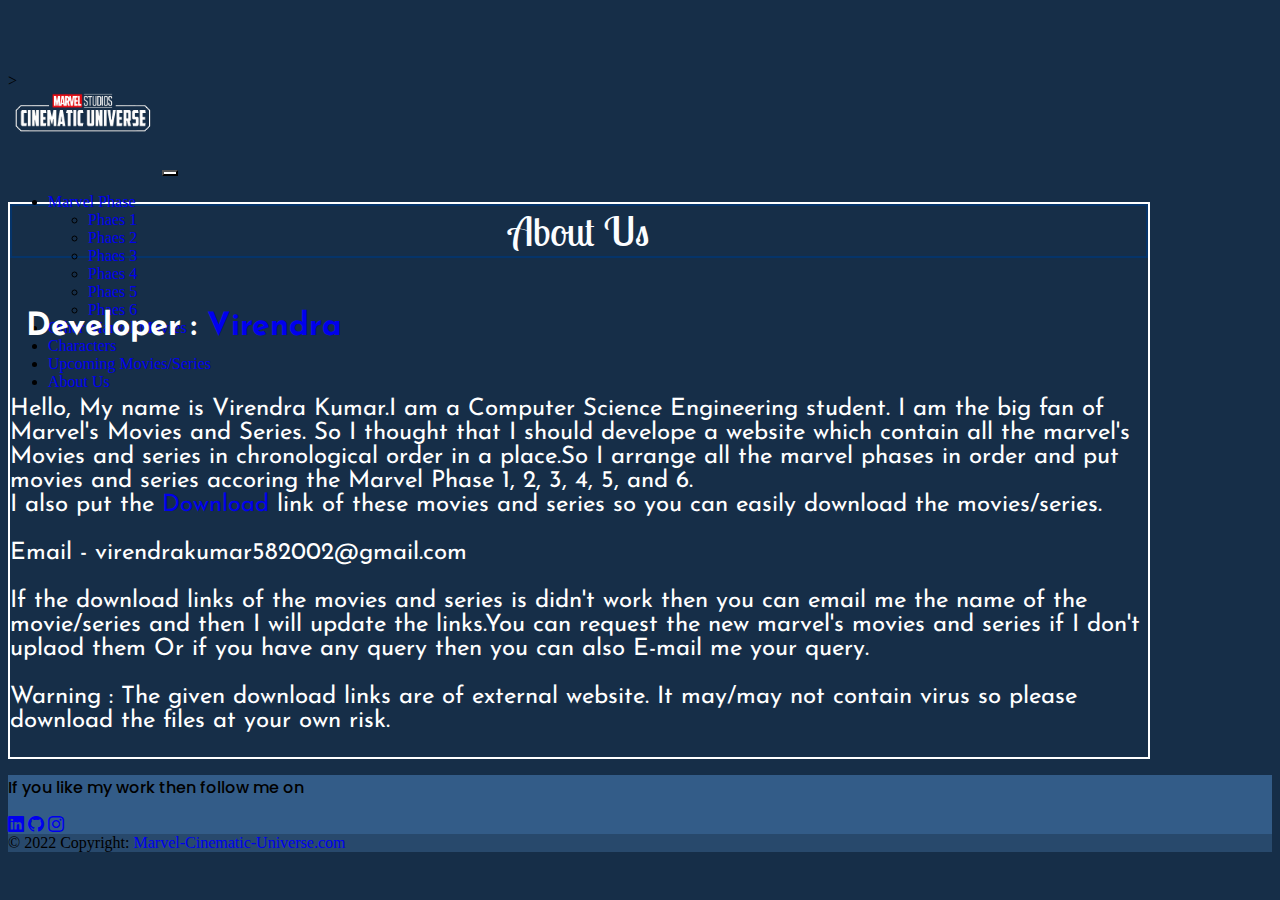
==== About.html @ f0af946c "Push the Code" ====
<!doctype html>
<html lang="en">

<head>
    <meta charset="utf-8">
    <meta name="viewport" content="width=device-width, initial-scale=1">
    <title>About Developer</title>
    <link rel="icon" type="image/x-icon" href="/images/favicon.ico">
    <link href="https://cdn.jsdelivr.net/npm/bootstrap@5.2.0/dist/css/bootstrap.min.css" rel="stylesheet"
        integrity="sha384-gH2yIJqKdNHPEq0n4Mqa/HGKIhSkIHeL5AyhkYV8i59U5AR6csBvApHHNl/vI1Bx" crossorigin="anonymous">
    <link rel="stylesheet" href="index.css">
    <link rel="stylesheet" href="https://cdn.jsdelivr.net/npm/bootstrap-icons@1.9.1/font/bootstrap-icons.css">

</head>

<body class="body">

    <nav class="navbar navbar-light navbar-expand-lg sticky-top ">
        <div class="container-fluid">
            <a class="navbar-brand" href="index.html">
                <img src="/images/mcu_logo.png" alt="Marvel_logo" width="150px">
            </a>
            <button class="navbar-toggler" type="button" data-bs-toggle="collapse"
                data-bs-target="#navbarSupportedContent" aria-controls="navbarSupportedContent" aria-expanded="false"
                aria-label="Toggle navigation">
                <span class="navbar-toggler-icon"></span>
            </button>
            <div class="collapse navbar-collapse" id="navbarSupportedContent">
                <ul class="navbar-nav mx-5 me-auto mb-2 mb-lg-0">
                    <li class="nav-item dropdown">
                        <a class="nav-link dropdown-toggle text-white me-3" href="index.html" role="button"
                            data-bs-toggle="dropdown" aria-expanded="false">
                            Marvel Phase
                        </a>
                        <ul class="dropdown-menu text-white hover">
                            <li><a class="dropdown-item" href="index.html">Phaes 1</a></li>
                            <li><a class="dropdown-item" href="index.html">Phaes 2</a></li>
                            <li><a class="dropdown-item" href="index.html">Phaes 3</a></li>
                            <li><a class="dropdown-item" href="index.html">Phaes 4</a></li>
                            <li><a class="dropdown-item" href="index.html">Phaes 5</a></li>
                            <li><a class="dropdown-item" href="index.html">Phaes 6</a></li>

                        </ul>
                    </li>
                    <li class="nav-item">
                        <a class="nav-link active text-white me-3 hover" aria-current="page"
                            href="OtherMovie.html">Other Marvel Movies</a>
                    </li>
                    <li class="nav-item">
                        <a class="nav-link active text-white me-3 hover" aria-current="page" href="Character.html">Characters</a>
                    </li>
                    <li class="nav-item">
                        <a class="nav-link active text-white hover" aria-current="page" href="Upcoming.html">Upcoming
                            Movies/Series</a>
                    </li>
                    <li class="nav-item">
                        <a class="nav-link active text-white hover" aria-current="page" href="#!">About Us</a>
                    </li>
                </ul>
                <!-- <form class="d-flex" role="search">
                    <input class="form-control me-2 hover" type="search" placeholder="Search Movies/Series"
                        aria-label="Search">
                    <button class="btn btn-outline-danger" type="submit">Search</button>
                </form> -->
            </div>
        </div>
    </nav>


    <!-- About Us -->
    >
    <div class="aboutCard card mb-5 mx-5" style="max-width: 90%;">
        <div class="card-header aboutHeader">About Us</div>
        <div class="aboutData card-body">
            <h5 class="card-title aboutTitle">Developer : <a href="https://github.com/Virendra-94"
                    class="text-danger">Virendra</a> </h5>
            <p class="card-text mx-3 my-3">Hello, My name is Virendra Kumar.I am a Computer Science Engineering student.
                I am the big fan of Marvel's Movies and Series.
                So I thought that I should develope a website which contain all the marvel's Movies and series in
                chronological order in a place.So I arrange all the marvel phases in order and put movies and series
                accoring the Marvel Phase 1, 2, 3, 4, 5, and 6. <br> I also put the <a href="index.html"> Download</a>
                link of these movies and series so you can easily download the movies/series.</p>
            <p class="card-text mx-3 my-3">Email - virendrakumar582002@gmail.com</p>
            <p class="card-text mx-3 my-3">If the download links of the movies and series is didn't work then you can
                email me the name of the movie/series and then I will update the links.You can request the new marvel's movies and series if I don't uplaod them Or if you have any query then
                you can also E-mail me your query.</p>

           <p class="card-text text-center my-3"><span class="badge text-bg-warning">Warning :</span> The given download links are of external website. It may/may not contain virus so please download the files at your own risk. </p>

        </div>
    </div>



    <!-- Footer -->
    <footer class="text-center text-white my-3" style="background-color: #335c88;">

        <div class="container pt-4">

            <section class="mb-4">
                <p class="follow">If you like my work then follow me on </p>
                <a class="btn btn-link btn-floating btn-lg text-white m-1"
                    href="https://www.linkedin.com/in/virendra-kumar-448184230/" role="button"
                    data-mdb-ripple-color="dark"><i class="bi bi-linkedin"></i></a>

                <a class="btn btn-link btn-floating btn-lg text-white m-1" href="https://github.com/Virendra-94"
                    role="button" data-mdb-ripple-color="dark"><i class="bi bi-github"></i></a>
                <a class="btn btn-link btn-floating btn-lg text-white m-1"
                    href="https://www.instagram.com/virendra_694/" role="button" data-mdb-ripple-color="dark"><i
                        class="bi bi-instagram"></i></a>
            </section>
        </div>



        <div class="text-center text-white p-3" style="background-color: rgba(0, 0, 0, 0.2);">
            © 2022 Copyright:
            <a class="text-white" href="https://github.com/Virendra-94">Marvel-Cinematic-Universe.com</a>
        </div>

    </footer>

    <script src="https://cdn.jsdelivr.net/npm/bootstrap@5.2.0/dist/js/bootstrap.bundle.min.js"
        integrity="sha384-A3rJD856KowSb7dwlZdYEkO39Gagi7vIsF0jrRAoQmDKKtQBHUuLZ9AsSv4jD4Xa"
        crossorigin="anonymous"></script>

</body>

</html>
---- index.css ----
@import url('https://fonts.googleapis.com/css2?family=Cinzel:wght@600&display=swap');
@import url('https://fonts.googleapis.com/css2?family=Cinzel:wght@600&family=Lobster+Two:wght@700&display=swap');
@import url('https://fonts.googleapis.com/css2?family=Poppins:wght@300&display=swap');
@import url('https://fonts.googleapis.com/css2?family=Merriweather:wght@300&display=swap');
@import url('https://fonts.googleapis.com/css2?family=Josefin+Sans&display=swap');
@import url('https://fonts.googleapis.com/css2?family=Philosopher&display=swap');
body::-webkit-scrollbar {
    width: 1em;
  }
   
  body::-webkit-scrollbar-track {
    box-shadow: inset 0 0 6px rgba(0, 0, 0, 0.3);
  }
  @media only screen and (max-width: 430px) {
    .card-title{
        
        font-size: 1rem;
    }
  }
  @media only screen and (max-width: 430px) {
    .btn-danger{
        padding: 5px;
        font-size: 0.8rem;
    }
  }
  @media only screen and (max-width: 480px) {
    .phase{
        
        font-size: 1.5rem;
    }
  }
  @media only screen and (max-width: 1380px) {
    .WarningIndex{
        font-size: 1rem;
        padding-top: 6rem;
        
    }
  }
  @media only screen and (max-width: 352px) {
    .WarningIndex{
        
        padding-top: 6rem;
        padding-bottom: 3rem;
    }
  }
  @media only screen and (max-width: 400px) {
    .download{
        
        font-size: 0.7rem;
    }
  }

  body::-webkit-scrollbar-thumb {
    background-color: darkgrey;
    outline: 1px solid slategrey;
  }
.body{
    background-color: #162e48;
}
.navbar{
    background-color: #162e48;
}
.hover:hover{
    
    
    color: #000000;
    border: 2px solid red;   
    border-radius: 13px;
}
.alert-dismissible{
    margin-top: 4rem;
}
@media only screen and (max-width: 992px) {
    .alert-dismissible{
        margin-top: 8rem;
        font-size: 0.8rem;
    }
  }
 
.movieCard{
    margin-top: 3rem;
}
@media only screen and (max-width: 1380px) {
    .movieCard{
        margin-top: 1.5rem;
        
    }
  }
.latestMovies{
    padding-top: 0px;
    margin-top: 4.5rem;
    padding-bottom: 30px;
}
.lmoviesCard{
    margin-bottom: 20px;
}
.lmoviecardGroup{
    display: flex;
    align-items: center;
    justify-content: center;
}
.lmoviegroup{
    width: 80vw;

}

.navbar-toggler{
    background-color: white;
    outline: none;
}
.navbar-toggler:focus{
    
    color: #162e48;
}
.navbar-toggler:hover{
    background-color: gray;
    border: 2px solid red;
}
.phase{
    font-family: 'Cinzel', serif;
    font-size: 30px;
    padding-top: 0px;
    height: 2rem;
   
}
.sticky-top {
    
    padding-top: 3rem;
    height:1rem;
    
}
@media only screen and (max-width: 600px) {
    .sticky-top{
        height: 1rem;
        padding-top: 0;
    }
  }
.disabled{
    font-size: 1.5rem;
    font-weight: 700;
    margin-top: 1rem;
}
.container-fluid{
    background-color: #162e48;
    padding-bottom: 1rem;
}
a{
    text-decoration: none;
}
.h3{
    
    cursor:default;
    margin-top: 2rem;
    
}
.carousel-inner{
    border: 3px solid white;
    border-radius: 5px;
}
.aboutCard{
    background-color: #162e48;
    border: 2px solid white;
    color: white;
    margin-top: 7rem;
}

.aboutHeader{
    font-family: 'Lobster Two';
    text-align: center;
    font-size: 2.5rem;
    color: #fcfdff;
    border: 2px solid rgb(5, 52, 106);
}
.aboutData{
    color: white;
    font-size: 1.5rem;
    font-family: 'Josefin Sans', sans-serif;

}
@media only screen and (max-width: 600px) {
    .aboutData{
        font-size: 1rem;
    }
  }
.aboutTitle{
    font-size: 2rem;
    padding-left: 1rem;
}
.releaseDate{
    font-size: 1.1rem;
    font-weight: 500;
    color: #db1010;
}

.warning{
    font-family:'Josefin Sans', sans-serif;
    font-size: 19px;
  padding-top: 2rem;
}
.WarningIndex{
    text-align: center;
    font-family:'Josefin Sans', sans-serif;
    font-size: 19px;
}

@media only screen and (max-width: 600px) {
    .WarningIndex{
        font-size: 1rem;
    }
  }

.follow{
    font-family:Poppins;
    font-weight: 500;
}

.mcuHero{
    font-family: 'Philosopher', sans-serif;
    font-size: 3rem;
    margin-top: 4rem;
}
.characterCard{
    border: 3px solid white;
 
    border-radius: 7px;
    width: 80%;
    height: 15rem;
}
.xMen{
    
    font-size: 1.2rem;
   font-family: 'Philosopher', sans-serif;;
}
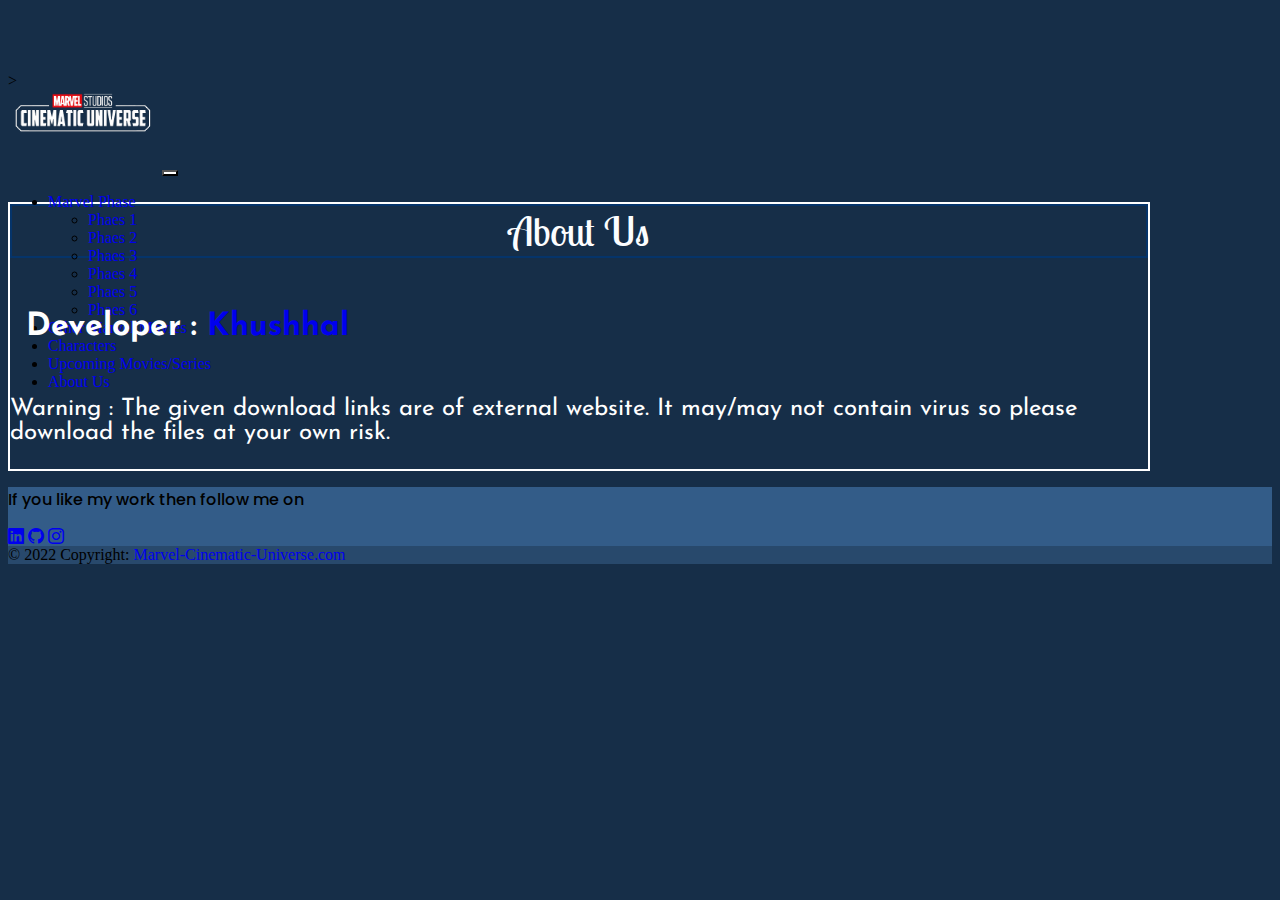
==== commit 3abfb8e9: "Update About.html" ====
--- a/About.html
+++ b/About.html
@@ -73,17 +73,17 @@
         <div class="card-header aboutHeader">About Us</div>
         <div class="aboutData card-body">
             <h5 class="card-title aboutTitle">Developer : <a href="https://github.com/Virendra-94"
-                    class="text-danger">Virendra</a> </h5>
-            <p class="card-text mx-3 my-3">Hello, My name is Virendra Kumar.I am a Computer Science Engineering student.
+                    class="text-danger">Khushhal</a> </h5>
+<!--             <p class="card-text mx-3 my-3">Hello, My name is Virendra Kumar.I am a Computer Science Engineering student.
                 I am the big fan of Marvel's Movies and Series.
                 So I thought that I should develope a website which contain all the marvel's Movies and series in
                 chronological order in a place.So I arrange all the marvel phases in order and put movies and series
                 accoring the Marvel Phase 1, 2, 3, 4, 5, and 6. <br> I also put the <a href="index.html"> Download</a>
-                link of these movies and series so you can easily download the movies/series.</p>
-            <p class="card-text mx-3 my-3">Email - virendrakumar582002@gmail.com</p>
-            <p class="card-text mx-3 my-3">If the download links of the movies and series is didn't work then you can
+                link of these movies and series so you can easily download the movies/series.</p> -->
+<!--             <p class="card-text mx-3 my-3">Email - virendrakumar582002@gmail.com</p> -->
+<!--             <p class="card-text mx-3 my-3">If the download links of the movies and series is didn't work then you can
                 email me the name of the movie/series and then I will update the links.You can request the new marvel's movies and series if I don't uplaod them Or if you have any query then
-                you can also E-mail me your query.</p>
+                you can also E-mail me your query.</p> -->
 
            <p class="card-text text-center my-3"><span class="badge text-bg-warning">Warning :</span> The given download links are of external website. It may/may not contain virus so please download the files at your own risk. </p>
 
@@ -126,4 +126,4 @@
 
 </body>
 
-</html>+</html>
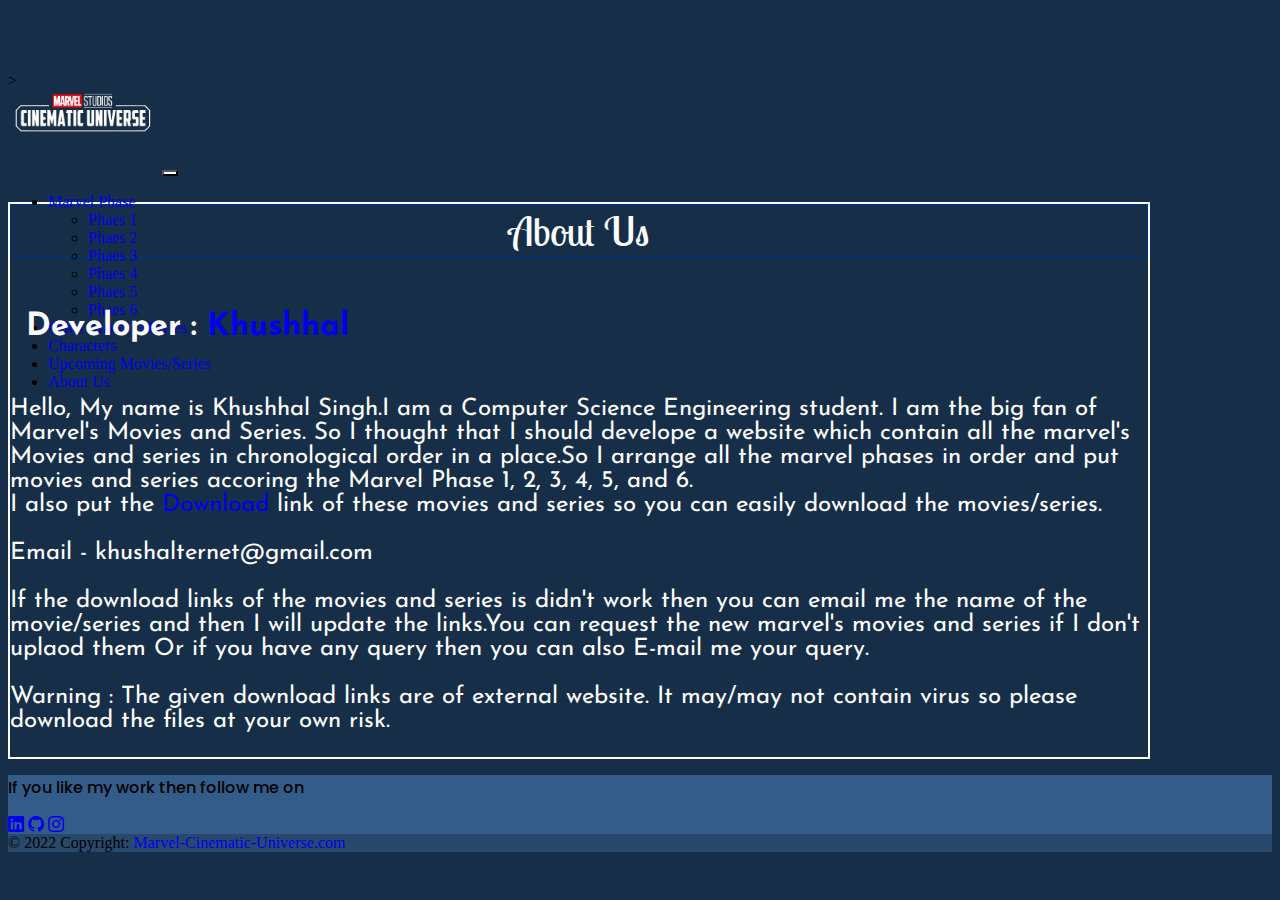
==== commit 6669e9e6: "Update About.html" ====
--- a/About.html
+++ b/About.html
@@ -18,7 +18,7 @@
     <nav class="navbar navbar-light navbar-expand-lg sticky-top ">
         <div class="container-fluid">
             <a class="navbar-brand" href="index.html">
-                <img src="/images/mcu_logo.png" alt="Marvel_logo" width="150px">
+                <img src="./images/mcu_logo.png" alt="Marvel_logo" width="150px">
             </a>
             <button class="navbar-toggler" type="button" data-bs-toggle="collapse"
                 data-bs-target="#navbarSupportedContent" aria-controls="navbarSupportedContent" aria-expanded="false"
@@ -72,18 +72,18 @@
     <div class="aboutCard card mb-5 mx-5" style="max-width: 90%;">
         <div class="card-header aboutHeader">About Us</div>
         <div class="aboutData card-body">
-            <h5 class="card-title aboutTitle">Developer : <a href="https://github.com/Virendra-94"
+            <h5 class="card-title aboutTitle">Developer : <a href="https://github.com/khushhal7"
                     class="text-danger">Khushhal</a> </h5>
-<!--             <p class="card-text mx-3 my-3">Hello, My name is Virendra Kumar.I am a Computer Science Engineering student.
+           <p class="card-text mx-3 my-3">Hello, My name is Khushhal Singh.I am a Computer Science Engineering student.
                 I am the big fan of Marvel's Movies and Series.
                 So I thought that I should develope a website which contain all the marvel's Movies and series in
                 chronological order in a place.So I arrange all the marvel phases in order and put movies and series
                 accoring the Marvel Phase 1, 2, 3, 4, 5, and 6. <br> I also put the <a href="index.html"> Download</a>
-                link of these movies and series so you can easily download the movies/series.</p> -->
-<!--             <p class="card-text mx-3 my-3">Email - virendrakumar582002@gmail.com</p> -->
-<!--             <p class="card-text mx-3 my-3">If the download links of the movies and series is didn't work then you can
+                link of these movies and series so you can easily download the movies/series.</p> 
+           <p class="card-text mx-3 my-3">Email - khushalternet@gmail.com</p> 
+          <p class="card-text mx-3 my-3">If the download links of the movies and series is didn't work then you can
                 email me the name of the movie/series and then I will update the links.You can request the new marvel's movies and series if I don't uplaod them Or if you have any query then
-                you can also E-mail me your query.</p> -->
+                you can also E-mail me your query.</p> 
 
            <p class="card-text text-center my-3"><span class="badge text-bg-warning">Warning :</span> The given download links are of external website. It may/may not contain virus so please download the files at your own risk. </p>
 
@@ -100,13 +100,13 @@
             <section class="mb-4">
                 <p class="follow">If you like my work then follow me on </p>
                 <a class="btn btn-link btn-floating btn-lg text-white m-1"
-                    href="https://www.linkedin.com/in/virendra-kumar-448184230/" role="button"
+                    href="https://www.linkedin.com/in/khushhal1/" role="button"
                     data-mdb-ripple-color="dark"><i class="bi bi-linkedin"></i></a>
 
-                <a class="btn btn-link btn-floating btn-lg text-white m-1" href="https://github.com/Virendra-94"
+                <a class="btn btn-link btn-floating btn-lg text-white m-1" href="https://github.com/khushhal7"
                     role="button" data-mdb-ripple-color="dark"><i class="bi bi-github"></i></a>
                 <a class="btn btn-link btn-floating btn-lg text-white m-1"
-                    href="https://www.instagram.com/virendra_694/" role="button" data-mdb-ripple-color="dark"><i
+                    href="#" role="button" data-mdb-ripple-color="dark"><i
                         class="bi bi-instagram"></i></a>
             </section>
         </div>
@@ -115,7 +115,7 @@
 
         <div class="text-center text-white p-3" style="background-color: rgba(0, 0, 0, 0.2);">
             © 2022 Copyright:
-            <a class="text-white" href="https://github.com/Virendra-94">Marvel-Cinematic-Universe.com</a>
+            <a class="text-white" href="https://github.com/khushhal7">Marvel-Cinematic-Universe.com</a>
         </div>
 
     </footer>
